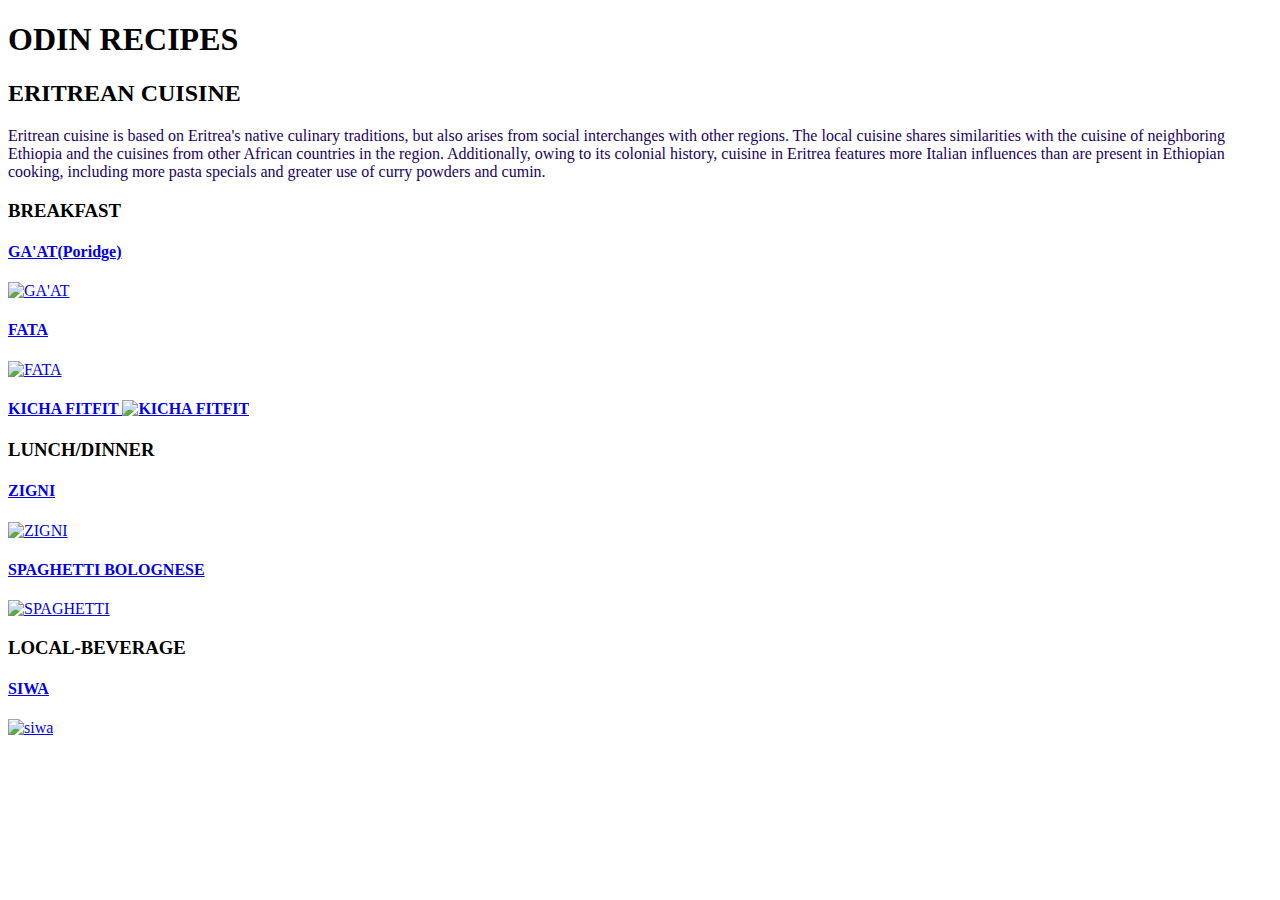
==== index.html @ 73b46471 "Update index.html" ====
<!DOCTYPE html>
<html>
  <head>
    <meta charset="utf-8">
    <meta name="viewport" content="width=device-width, initial-scale=1">
    <link rel="stylesheet" href="styles.css">
    <link rel="icon" href="images/HotChips.svg">
    <title>ODIN-RECIPES</title>
  </head>

  <body>
    <div class="container">

      <h1>ODIN RECIPES</h1>
      <h2>ERITREAN CUISINE</h2>
      <p style="color:#1b025e">Eritrean cuisine is based on Eritrea's native culinary traditions,
        but also arises from social interchanges with other regions.
        The local cuisine shares similarities with the cuisine of neighboring
        Ethiopia and the cuisines from other African countries in the region.
        Additionally, owing to its colonial history, cuisine in Eritrea features
         more Italian influences than are present in Ethiopian cooking, including
          more pasta specials and greater use of curry powders and cumin.
      </p>
      <h3 class="course">BREAKFAST</h3>
      <div class="breakfast">
        <div class="item">
          <a href="RECIPIES/gaat/gaat.html">
            <h4>GA'AT(Poridge)</h4>
            <img src= "images/GA'AT.jpg" alt="GA'AT">
          </a>
        </div>
        <div class="item">
          <a href="RECIPIES/fata/fata.html">
            <h4>FATA</h4>
            <img src="images/FATA.jpg" alt="FATA">
          </a>
        </div>
        <div class="item">
          <a href="RECIPIES/kftft/kftft.html">
            <h4>KICHA FITFIT</h4ass=>
            <img src="images/KICHA FITFIT.jpg" alt="KICHA FITFIT">
          </a>
        </div>
      </div>
      <h3 class="course">LUNCH/DINNER</h3>
      <div class="main">
        <div class="item second">
          <a href="RECIPIES/zigni/zigni.html">
            <h4>ZIGNI</h4>
            <img src="images/Zigni.jpg" alt="ZIGNI">
          </a>
      </div>
      <div class="item second">
        <a href="RECIPIES/spaghetti/spaghetti.html">
          <h4>SPAGHETTI BOLOGNESE</h4>
          <img src="images/SPAGHETTI.jpg" alt="SPAGHETTI">
        </a>
     </div>
      </div>
      <h3 class="course">LOCAL-BEVERAGE</h3>
      <div class="item third">
        <a href="RECIPIES/siwa/siwa.html">
          <h4>SIWA</h4>
          <img src="images/siwa.jpg" alt="siwa">
        </a>
    </div>
    </div>
  </body>
</html>
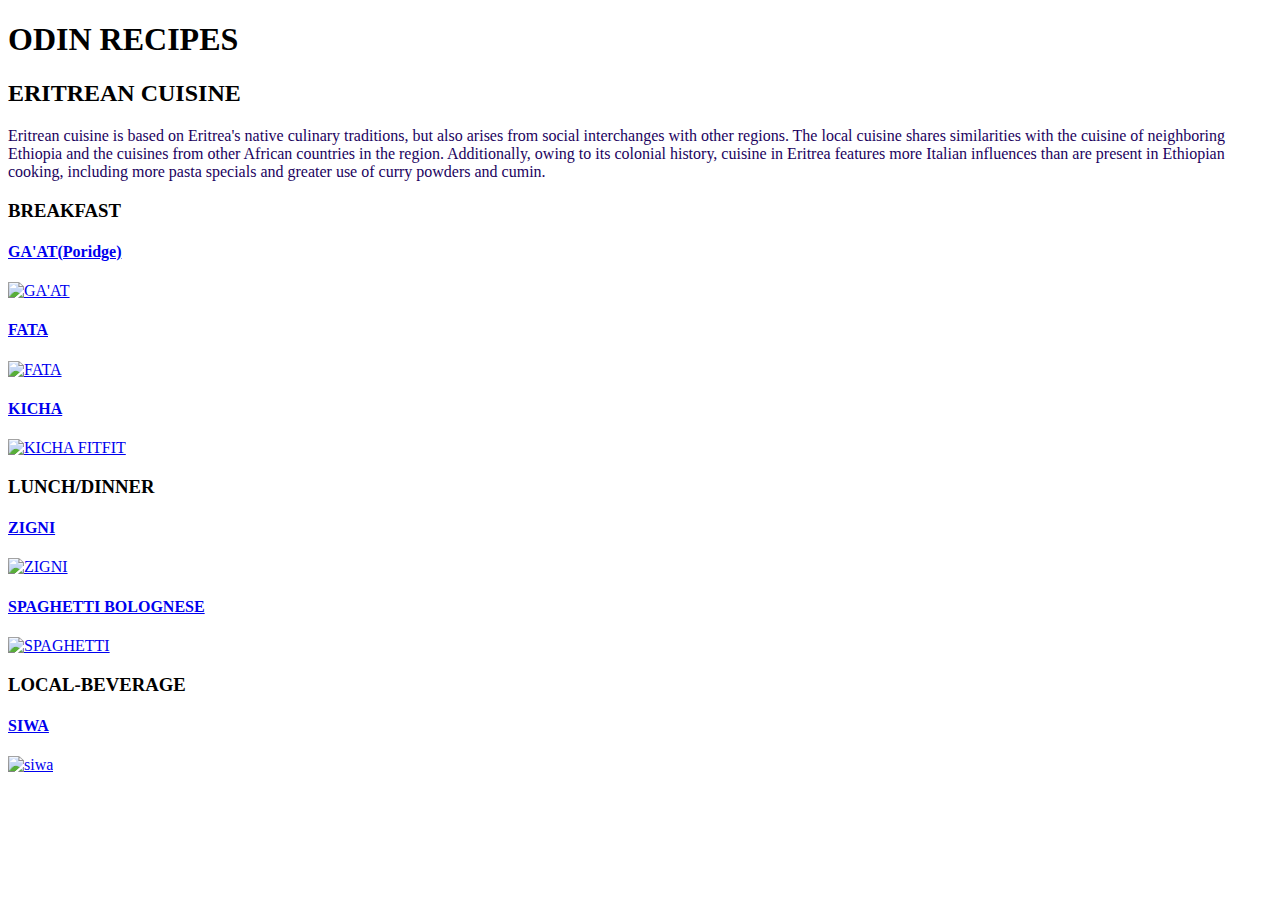
==== commit ce322267: "icon updating" ====
--- a/index.html
+++ b/index.html
@@ -37,7 +37,7 @@
         </div>
         <div class="item">
           <a href="RECIPIES/kftft/kftft.html">
-            <h4>KICHA FITFIT</h4ass=>
+            <h4>KICHA</h4>
             <img src="images/KICHA FITFIT.jpg" alt="KICHA FITFIT">
           </a>
         </div>
